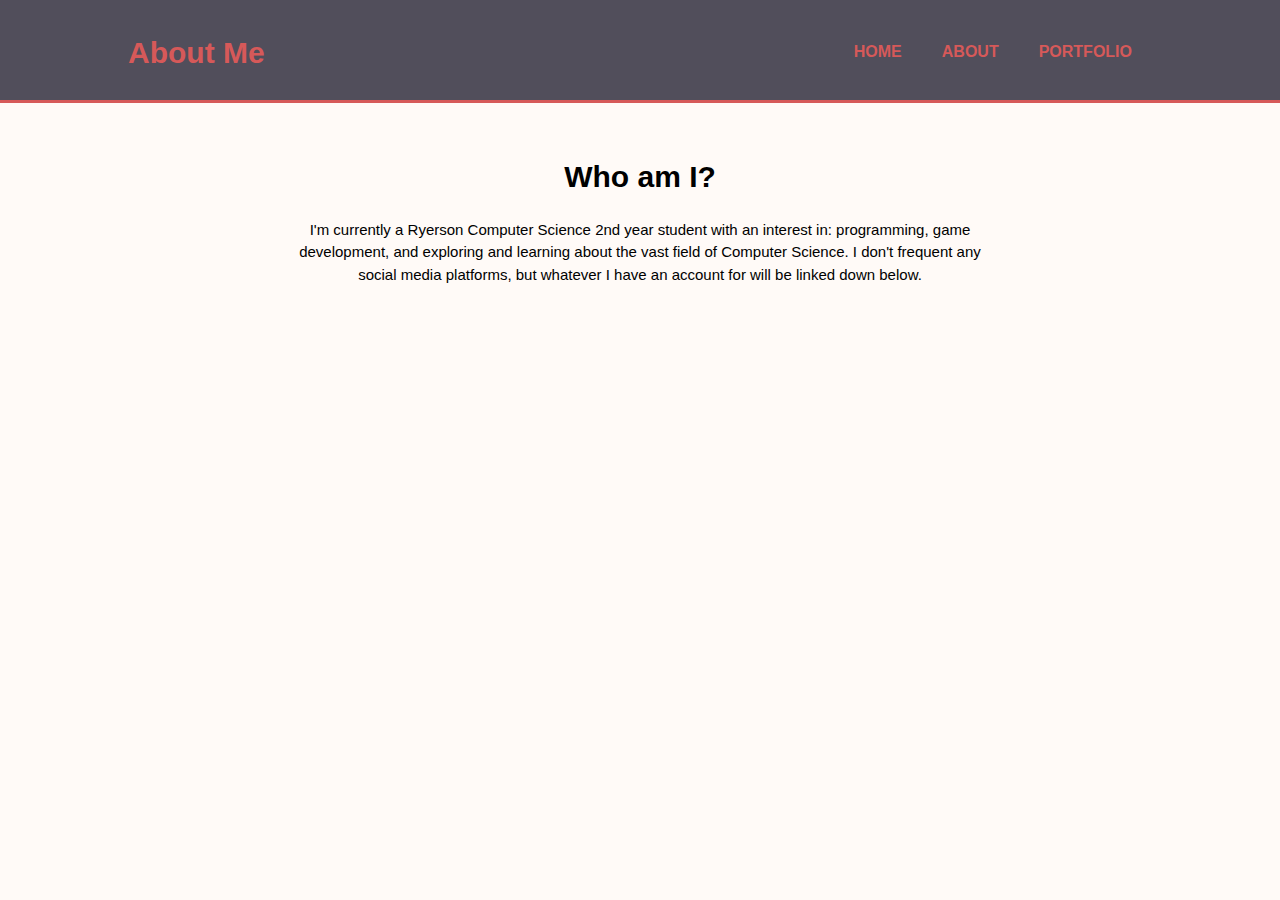
==== about.html @ b2b01dd9 "Fixed spacing in about page in CSS" ====
<!DOCTYPE html>
<html>
  <head>
    <title>About Me</title>
    <link rel="shortcut icon" type="image/x-icon" href="img/favicon.png" />
    <link rel="stylesheet" type="text/css" href="styles/main.css">
  </head>

  <body>
    <header>
      <div class="container">
        <div id="branding">
          <h1><span class="highlight">About Me</span></h1>
        </div>
        <nav>
          <ul>
            <li class="current"><a href="index.html">HOME</a></li>
            <li class="current"><a href="about.html">ABOUT</a></li>
            <li class="current"><a href="portfolio.html">PORTFOLIO</a></li>
          </ul>
        </nav>
      </div>
    </header>

    <section id="biography">
      <div class="container">
		<div id="opener">
            <h1 style="text-align: center">Who am I?</h1>
			<p> I'm currently a Ryerson Computer Science 2nd year student with an interest in: programming,
				game development, and exploring and learning about the vast field of Computer Science. I don't frequent any
				social media platforms, but whatever I have an account for will be
				linked down below.
			</p>
		</div>
      </div>
    </section>
  </body>
</html>
---- styles/main.css ----
body {
  /*
  font-family: Arial, Helvetica, sans-serif;
  font-size: 15px;
  line-height: 1.5;
  simplified version of above*/
  font: 15px/1.5 Arial, Helvetica, sans-serif;
  /*padding is inside element; included in element's click region*/
  padding:0;
  /*margin is outside element; not included in element's click region.
  margins overlap with eachother.*/
  margin:0;
  /*bg colour*/
  background:#fffaf7
}

.center {
  display: block;
  margin-left: auto;
  margin-right: auto;
  width: 150px;
  height: 150px;
}

/* global stuff*/
.container {
  /*the width of the container page will always fill 80% (given value)
  of the screen.*/
  width: 80%;
  /*in combination with declaring width, the auto margin keyword
  horizontally centers the container with the given width.*/
  margin: auto;
  /*the overflow property specifies what to do when the content of
  the container overflows. in this case, the overflowing content will
  be hidden.*/
  overflow: hidden;
}

.lowlight {
    color: #d65959;
}

ul{
  margin: 0;
  padding: 0;
}

/* header */
header {
  background: #514e5b;
  color: #ffffff;
  padding-top: 30px;
  min-height: 70px;
  /*this shorthand creates a specifically coloured 3px solid border.*/
  border-bottom: #d65959 3px solid;
  /*property of how list items will be stylized; i.e. dots, nums, etc.*/
  list-style-type: none;
}

header a {
  color: #ffffff;
  /*property that specifies the stylization*/
  text-decoration: none;
  font-size: 16px;
}

header li{
  float: left;
  display: inline;
  padding: 0 20px 0 20px;
}

header #branding {
  float: left;
}

header #branding h1 {
  margin: 0;
}

header nav {
  float: right;
  margin-top: 10px;
}

header .highlight, header .current a{
  color:#d65959;
  font-weight:bold;
}

header a:hover {
  color: #fffaf7;
  font-weight: bold;
}

/* showcase */
#showcase {
  min-height: 400px;
  background:url('../img/showcase.jpg') no-repeat 0 0px;
  background-size: cover;
  color: white;
  text-align: center;
  position: relative;
}

#showcase .container {
  position: absolute;               /* 2 */
  top: 20%;
  left: 10%;
}

/* boxes*/
#boxes .container .box{
  display: inline-block;
  float: left;
  padding: 50px;
  
  max-width: 400px;
}

/*portfolio and about stuff*/
#opener {
	padding: 3% 15%;
	text-align: center;
}

/* footer */
footer{
  text-align: center;
}
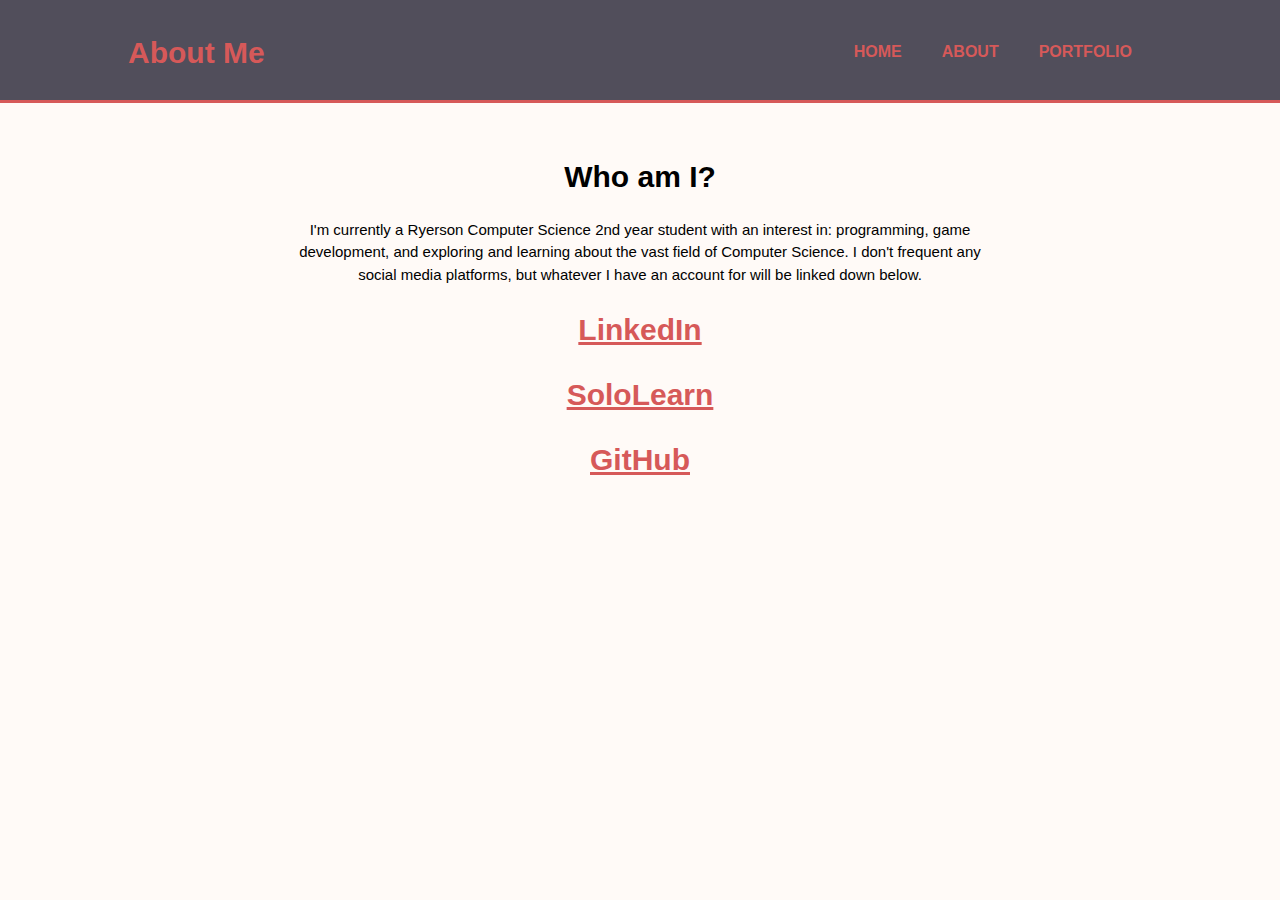
==== commit cc7ef8a2: "Additional information added to portfolio and main css adjusted." ====
--- a/about.html
+++ b/about.html
@@ -31,7 +31,10 @@
 				social media platforms, but whatever I have an account for will be
 				linked down below.
 			</p>
-		</div>
+            <h1 style="text-align: center"><a class="lowlight" href="https://www.linkedin.com/in/brent-flores/">LinkedIn</a></h1>
+            <h1 style="text-align: center"><a class="lowlight" href="https://www.sololearn.com/Profile/1607201">SoloLearn</a></h1>
+            <h1 style="text-align: center"><a class="lowlight" href="https://github.com/BrentPF">GitHub</a></h1>
+        </div>
       </div>
     </section>
   </body>
--- a/styles/main.css
+++ b/styles/main.css
@@ -110,13 +110,18 @@
 }
 
 /* boxes*/
-#boxes .container .box{
+#boxes .container{
+text-align: center;
+}
+
+#boxes .box{
   display: inline-block;
-  float: left;
-  padding: 50px;
-  
+  margin: 40px;
+  vertical-align:top;
   max-width: 400px;
 }
+
+
 
 /*portfolio and about stuff*/
 #opener {
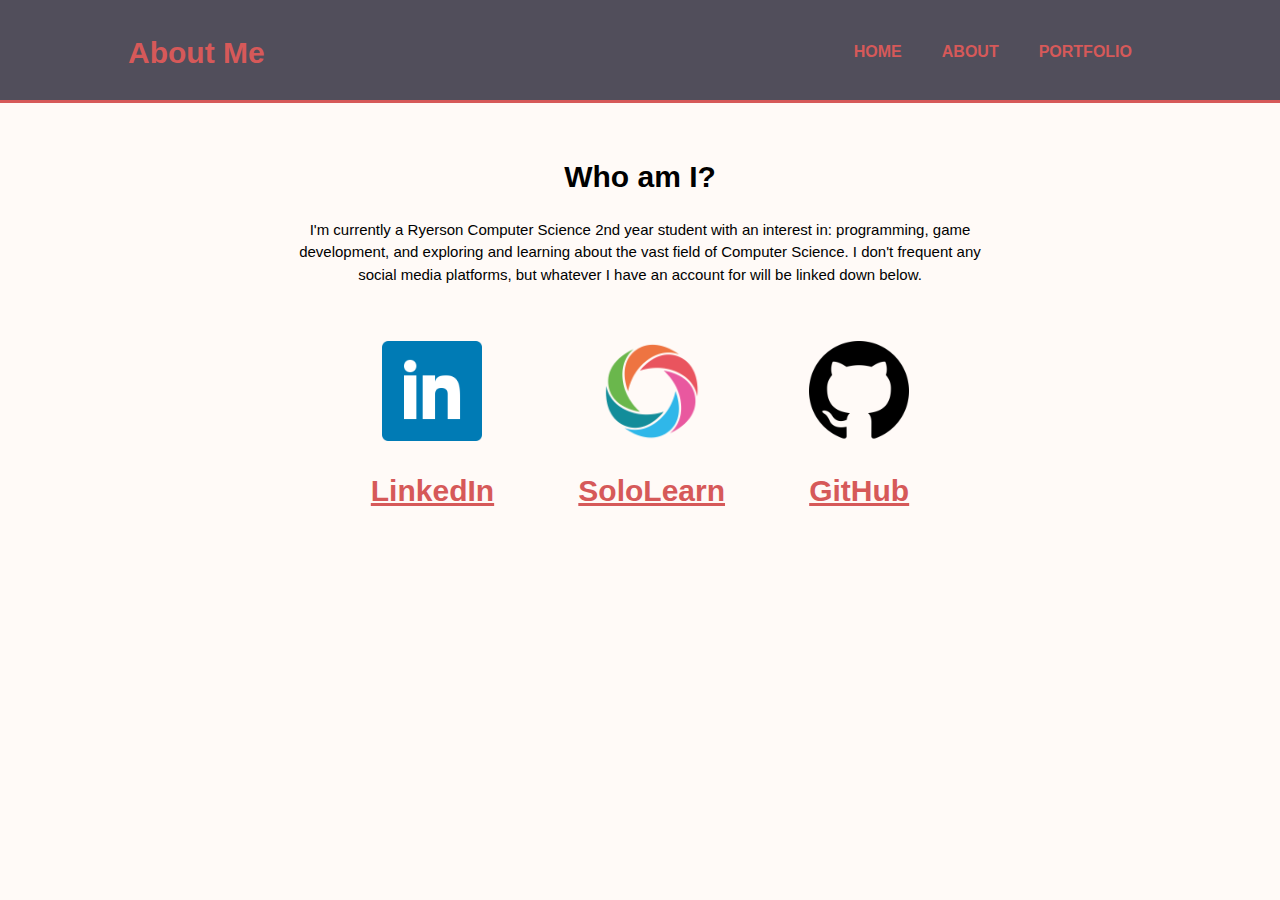
==== commit af47be2e: "Improved visuals" ====
--- a/about.html
+++ b/about.html
@@ -22,7 +22,7 @@
       </div>
     </header>
 
-    <section id="biography">
+    <section id="boxes">
       <div class="container">
 		<div id="opener">
             <h1 style="text-align: center">Who am I?</h1>
@@ -31,9 +31,22 @@
 				social media platforms, but whatever I have an account for will be
 				linked down below.
 			</p>
-            <h1 style="text-align: center"><a class="lowlight" href="https://www.linkedin.com/in/brent-flores/">LinkedIn</a></h1>
-            <h1 style="text-align: center"><a class="lowlight" href="https://www.sololearn.com/Profile/1607201">SoloLearn</a></h1>
-            <h1 style="text-align: center"><a class="lowlight" href="https://github.com/BrentPF">GitHub</a></h1>
+            
+            <div class="box">
+            <img style="width: 100px; height: 100px" src="img/linkedIn.png"/>
+            <h1><a class="lowlight" href="https://www.linkedin.com/in/brent-flores/">LinkedIn</a></h1>
+            </div>
+            
+            <div class="box">
+            <img style="width: 100px; height: 100px" src="img/soloLearn.png"/>
+            <h1><a class="lowlight" href="https://www.sololearn.com/Profile/1607201">SoloLearn</a></h1>
+            </div>
+            
+            <div class="box">
+            <img style="width: 100px; height: 100px" src="img/gitHub.png"/>
+            <h1><a class="lowlight" href="https://github.com/BrentPF">GitHub</a></h1>
+            </div>
+                
         </div>
       </div>
     </section>
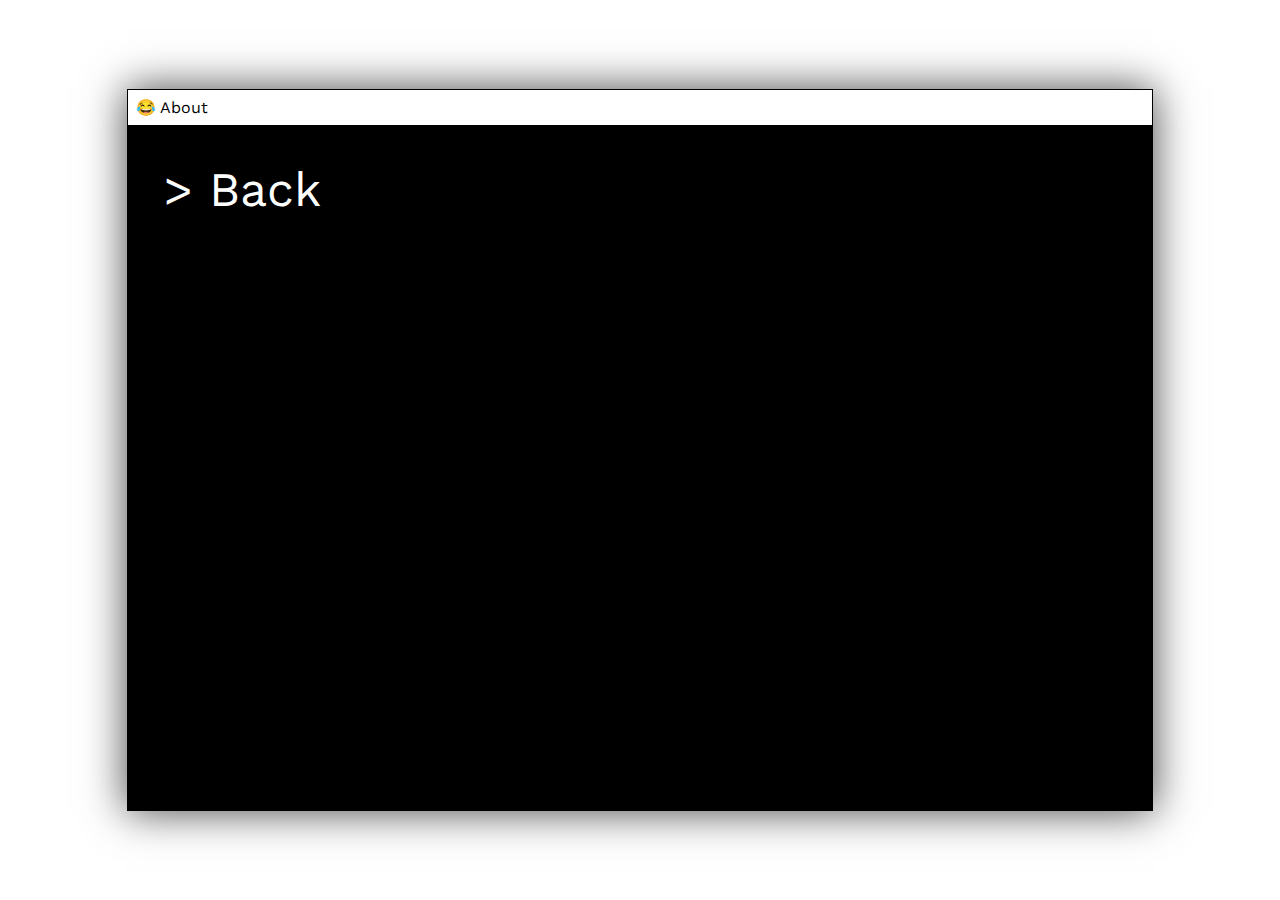
==== commit 28692dd7: "added html files for navigation pages" ====
--- a/about.html
+++ b/about.html
@@ -1,54 +1,23 @@
 <!DOCTYPE html>
-<html>
+<html lang="en">
+    
   <head>
-    <title>About Me</title>
-    <link rel="shortcut icon" type="image/x-icon" href="img/favicon.png" />
-    <link rel="stylesheet" type="text/css" href="styles/main.css">
+    <meta charset="utf-8">
+    <meta name="viewport" content="width=device-width">
+    <meta name="author" content="Brent PF">
+    <title>About</title>
+	<link href="https://fonts.googleapis.com/css?family=Work+Sans&display=swap" rel="stylesheet">
+  <link rel="stylesheet" type="text/css" href="styles/main.css">
+  <script type="text/javascript" src="js/functions.js"></script>
   </head>
-
+    
   <body>
-    <header>
-      <div class="container">
-        <div id="branding">
-          <h1><span class="highlight">About Me</span></h1>
-        </div>
-        <nav>
-          <ul>
-            <li class="current"><a href="index.html">HOME</a></li>
-            <li class="current"><a href="about.html">ABOUT</a></li>
-            <li class="current"><a href="portfolio.html">PORTFOLIO</a></li>
-          </ul>
-        </nav>
+    <div id="screenOpen">
+      <div style="padding: 0.5em; background-color: white; color: black">&#128514; About</div>
+      <div id="screenText">
+        <div id="Name"></div>
+        <a id="Back" href="home.html">> Back</a><br/>
       </div>
-    </header>
-
-    <section id="boxes">
-      <div class="container">
-		<div id="opener">
-            <h1 style="text-align: center">Who am I?</h1>
-			<p> I'm currently a Ryerson Computer Science 2nd year student with an interest in: programming,
-				game development, and exploring and learning about the vast field of Computer Science. I don't frequent any
-				social media platforms, but whatever I have an account for will be
-				linked down below.
-			</p>
-            
-            <div class="box">
-            <img style="width: 100px; height: 100px" src="img/linkedIn.png"/>
-            <h1><a class="lowlight" href="https://www.linkedin.com/in/brent-flores/">LinkedIn</a></h1>
-            </div>
-            
-            <div class="box">
-            <img style="width: 100px; height: 100px" src="img/soloLearn.png"/>
-            <h1><a class="lowlight" href="https://www.sololearn.com/Profile/1607201">SoloLearn</a></h1>
-            </div>
-            
-            <div class="box">
-            <img style="width: 100px; height: 100px" src="img/gitHub.png"/>
-            <h1><a class="lowlight" href="https://github.com/BrentPF">GitHub</a></h1>
-            </div>
-                
-        </div>
-      </div>
-    </section>
+    </div>
   </body>
 </html>
--- a/styles/main.css
+++ b/styles/main.css
@@ -1,135 +1,57 @@
-body {
-  /*
-  font-family: Arial, Helvetica, sans-serif;
-  font-size: 15px;
-  line-height: 1.5;
-  simplified version of above*/
-  font: 15px/1.5 Arial, Helvetica, sans-serif;
-  /*padding is inside element; included in element's click region*/
-  padding:0;
-  /*margin is outside element; not included in element's click region.
-  margins overlap with eachother.*/
-  margin:0;
-  /*bg colour*/
-  background:#fffaf7
+a {
+  color: white;
+  text-decoration: none;
 }
 
-.center {
-  display: block;
-  margin-left: auto;
-  margin-right: auto;
-  width: 150px;
-  height: 150px;
+a:hover {
+  color: black;
+  background-color: white;
 }
 
-/* global stuff*/
-.container {
-  /*the width of the container page will always fill 80% (given value)
-  of the screen.*/
-  width: 80%;
-  /*in combination with declaring width, the auto margin keyword
-  horizontally centers the container with the given width.*/
-  margin: auto;
-  /*the overflow property specifies what to do when the content of
-  the container overflows. in this case, the overflowing content will
-  be hidden.*/
-  overflow: hidden;
+body {
+  font-family: 'Work Sans', sans-serif;
 }
 
-.lowlight {
-    color: #d65959;
+#screen {
+  border-style: solid;
+  border-width: 1px;
+  box-shadow:0px 0px 40px 1px rgb(77, 77, 77);
+  overflow: hidden;
+  width: 80%;
+  height: 5px;
+  position: absolute;
+  left: -80%;
+  top: 50%;
+  background-color: black;
+  transform: translate(-50%, -50%);
+  transition: left 1.5s, height 1.5s;
 }
 
-ul{
-  margin: 0;
-  padding: 0;
+#screenOpen {
+  border-style: solid;
+  border-width: 1px;
+  box-shadow:0px 0px 40px 1px rgb(77, 77, 77);
+  overflow: auto;
+  width: 80%;
+  height: 80%;
+  position: absolute;
+  left: 50%;
+  top: 50%;
+  background-color: black;
+  transform: translate(-50%, -50%);
+  transition: left 1.5s, height 1.5s;
 }
 
-/* header */
-header {
-  background: #514e5b;
-  color: #ffffff;
-  padding-top: 30px;
-  min-height: 70px;
-  /*this shorthand creates a specifically coloured 3px solid border.*/
-  border-bottom: #d65959 3px solid;
-  /*property of how list items will be stylized; i.e. dots, nums, etc.*/
-  list-style-type: none;
+#screenText {
+  color: black;
+  padding: 0.75em;
+  font-size: 3em;
+  transition: color 1.5s;
 }
 
-header a {
-  color: #ffffff;
-  /*property that specifies the stylization*/
-  text-decoration: none;
-  font-size: 16px;
-}
-
-header li{
-  float: left;
-  display: inline;
-  padding: 0 20px 0 20px;
-}
-
-header #branding {
-  float: left;
-}
-
-header #branding h1 {
-  margin: 0;
-}
-
-header nav {
-  float: right;
-  margin-top: 10px;
-}
-
-header .highlight, header .current a{
-  color:#d65959;
-  font-weight:bold;
-}
-
-header a:hover {
-  color: #fffaf7;
-  font-weight: bold;
-}
-
-/* showcase */
-#showcase {
-  min-height: 400px;
-  background:url('../img/showcase.jpg') no-repeat 0 0px;
-  background-size: cover;
-  color: white;
-  text-align: center;
-  position: relative;
-}
-
-#showcase .container {
-  position: absolute;               /* 2 */
-  top: 20%;
-  left: 10%;
-}
-
-/* boxes*/
-#boxes .container{
-text-align: center;
-}
-
-#boxes .box{
-  display: inline-block;
-  margin: 40px;
-  vertical-align:top;
-  max-width: 400px;
-}
-
-
-
-/*portfolio and about stuff*/
-#opener {
-	padding: 3% 15%;
-	text-align: center;
-}
-
-/* footer */
-footer{
-  text-align: center;
-}
+@media screen and (max-width: 1024px){
+  #screenText {
+    padding: 0.75em;
+    font-size: 2em;
+  }
+}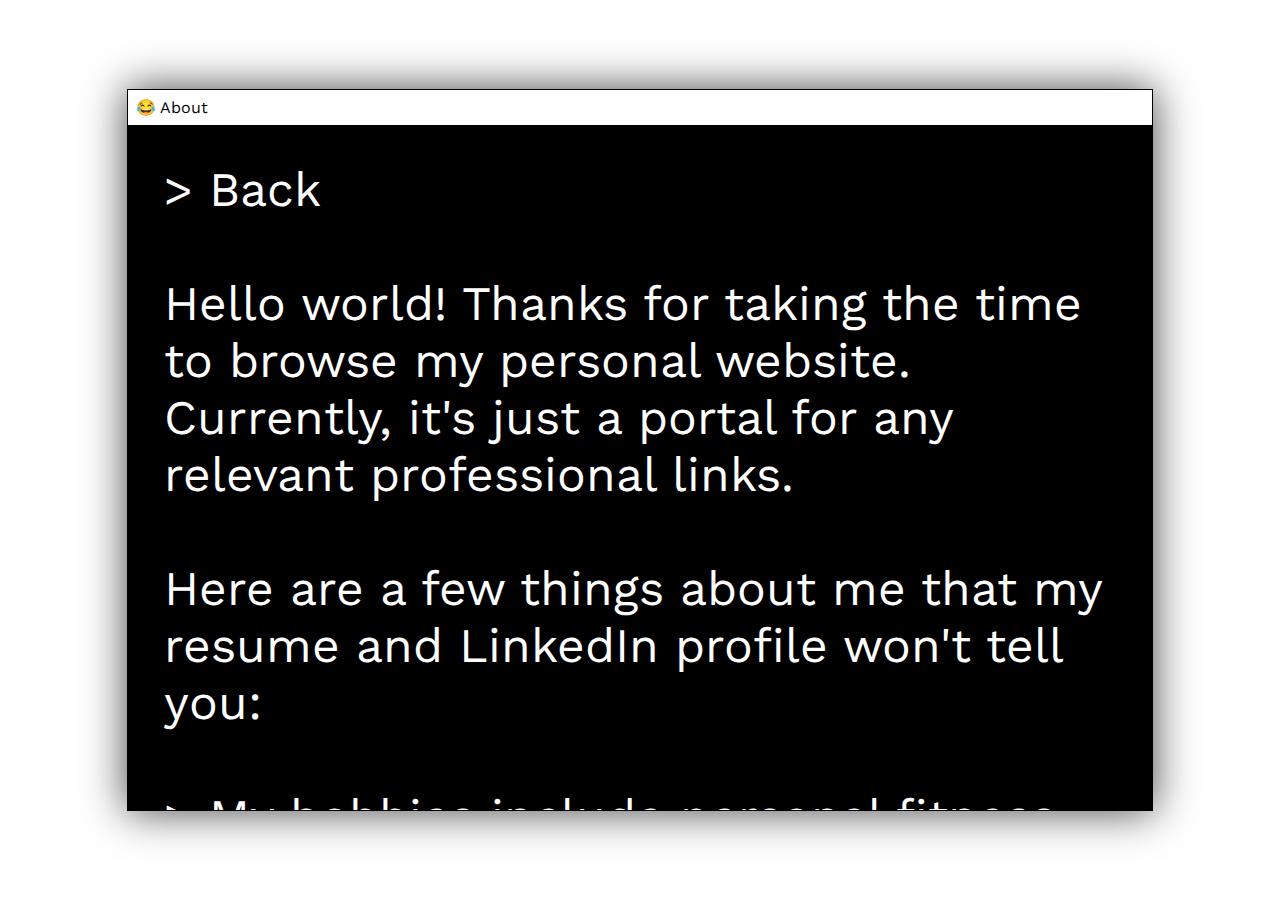
==== commit f9c44bbc: "Added recent information and hyperlinks" ====
--- a/about.html
+++ b/about.html
@@ -16,7 +16,12 @@
       <div style="padding: 0.5em; background-color: white; color: black">&#128514; About</div>
       <div id="screenText">
         <div id="Name"></div>
-        <a id="Back" href="home.html">> Back</a><br/>
+        <a id="Back" href="home.html" onmouseover="setTransition()">> Back</a><br/><br/>
+        <a id="aboutText" onmouseover="setTransition()">Hello world! Thanks for taking the time to browse my personal website. Currently, it's just a portal for any relevant professional links.</a><br/><br/>
+        <a id="aboutText" onmouseover="setTransition()">Here are a few things about me that my resume and LinkedIn profile won't tell you:</a><br/><br/>
+        <a id="aboutText" onmouseover="setTransition()">> My hobbies include personal fitness, gaming, art, and spending money on food.</a><br/><br/>
+        <a id="aboutText" onmouseover="setTransition()">> I love building/repairing many things, such as: software, games, PCs, and bikes.</a><br/><br/>
+        <a id="aboutText" onmouseover="setTransition()">> I hope to be my own boss sooner or later!</a><br/>
       </div>
     </div>
   </body>
--- a/styles/main.css
+++ b/styles/main.css
@@ -1,6 +1,11 @@
 a {
+  color: black;
+  text-decoration: none;
+  transition: color 1.5s;
+}
+
+a.open {
   color: white;
-  text-decoration: none;
 }
 
 a:hover {
